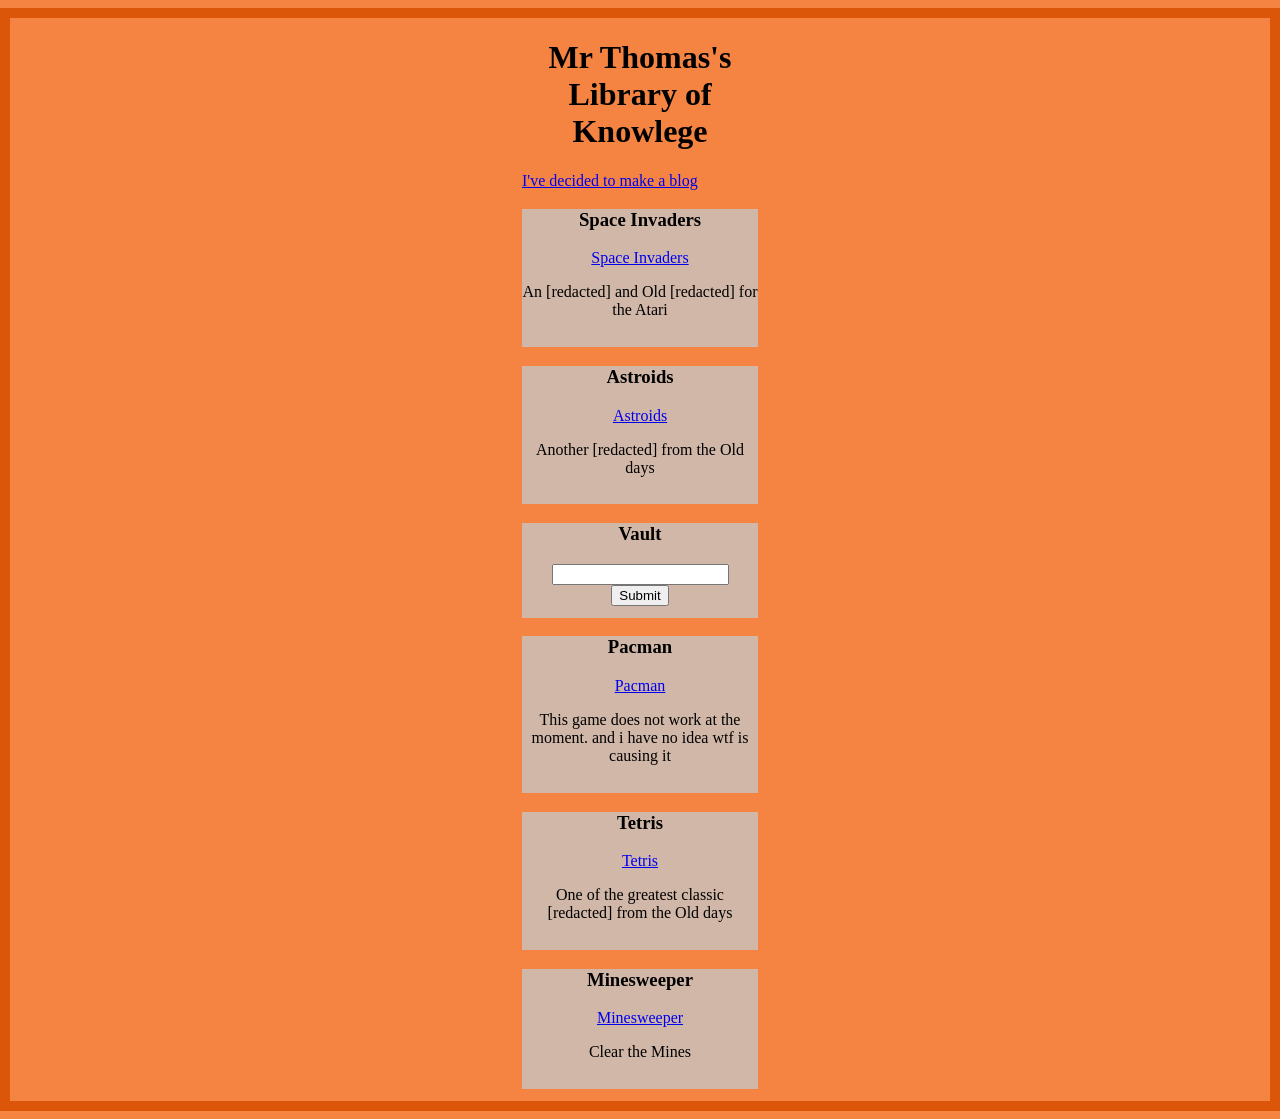
==== index.html @ fa0fb251 "Update index.html" ====
<!DOCTYPE html>
<html>
    <head>
        <title>Mr Thomas's Library of Knowlege</title>
        <style>
            body {
                padding-left: 40%;
                padding-right: 40%;
                margin-left: 0%;
                margin-right: 0%;
                background-color: #f58442;
                border: solid #db5609 10px;
            }
            h1 {
                text-align: center;
            }
            article.game {
                text-align: center;
                background-color: #d1b7a7;     
                border: solid balck 5px;
                padding-bottom: 5%;
                margin-bottom: 5%;           
            }
        </style>
    </head>
    <body>
        <h1>Mr Thomas's Library of Knowlege</h1>
        <a href="blog.html">I've decided to make a blog</a>

        <article class="game">
            <h3>Space Invaders</h3>
            <a href="spaceInvaders.html">Space Invaders</a>
            <p>An [redacted] and Old [redacted] for the Atari</p>
        </article>

        <article class="game">
            <h3>Astroids</h3>
            <a href="astroids.html">Astroids</a>
            <p>Another [redacted] from the Old days</p>
        </article>

        <article class="game">
            <h3>Vault</h3>
            <input type="text" id="vaultPass1">
            <input type="button" id="vaultButton1" value="Submit" onclick="send()">
        </article>

        <!--<script>
            function send()
            {
                if (document.getElementById("vaultPass1").vaule === "food")
                {
                    loadPage("vault.html");
                    console.log(document.getElementById("vaultPass1").value);
                }
                else
                {
                    document.getElementById("vaultButton1").value = "[invalid input]";
                }
            }
            function loadPage(url)
            {
                window.location.replace(url);
            }
        </script>-->

        <article class="game">
            <h3>Pacman</h3>
            <a href="yellowguy.html">Pacman</a>
            <p>This game does not work at the moment. and i have no idea wtf is causing it</p>
        </article>

        <article class="game">
            <h3>Tetris</h3>
            <a href="tetris.html">Tetris</a>
            <p>One of the greatest classic [redacted] from the Old days</p>
        </article>
        
        <article class="game">
            <h3>Minesweeper</h3>
            <a href="minesweeper.html">Minesweeper</a>
            <p>Clear the Mines</p>
        </article>

    </body>
</html>
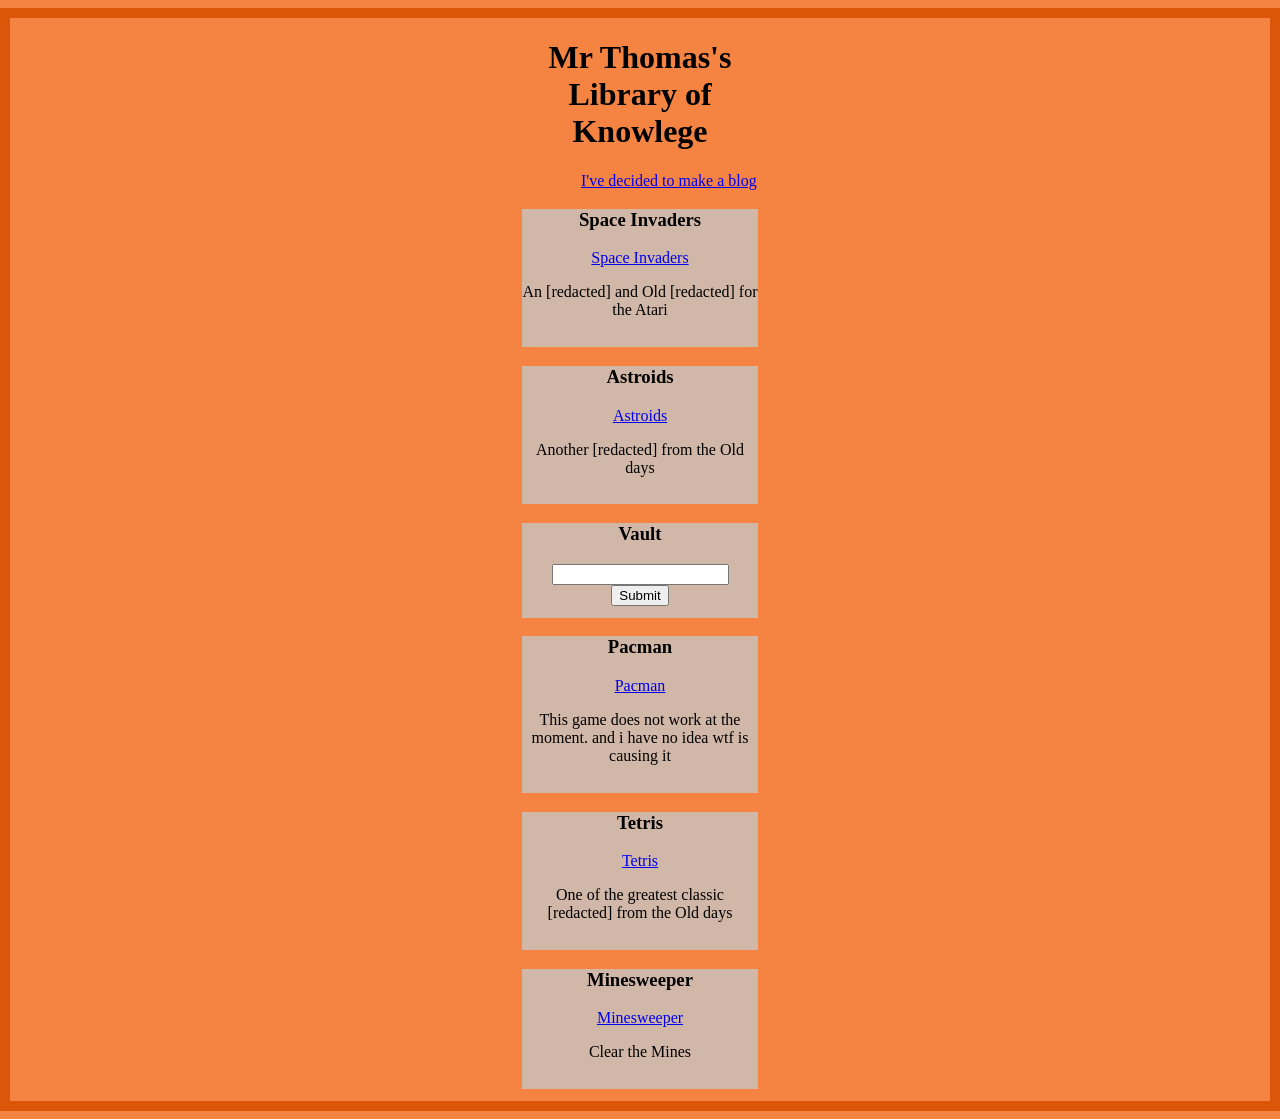
==== commit 80953732: "Update index.html" ====
--- a/index.html
+++ b/index.html
@@ -25,7 +25,7 @@
     </head>
     <body>
         <h1>Mr Thomas's Library of Knowlege</h1>
-        <a href="blog.html">I've decided to make a blog</a>
+        <a href="blog.html" style="margin-left: 25%;">I've decided to make a blog</a>
 
         <article class="game">
             <h3>Space Invaders</h3>
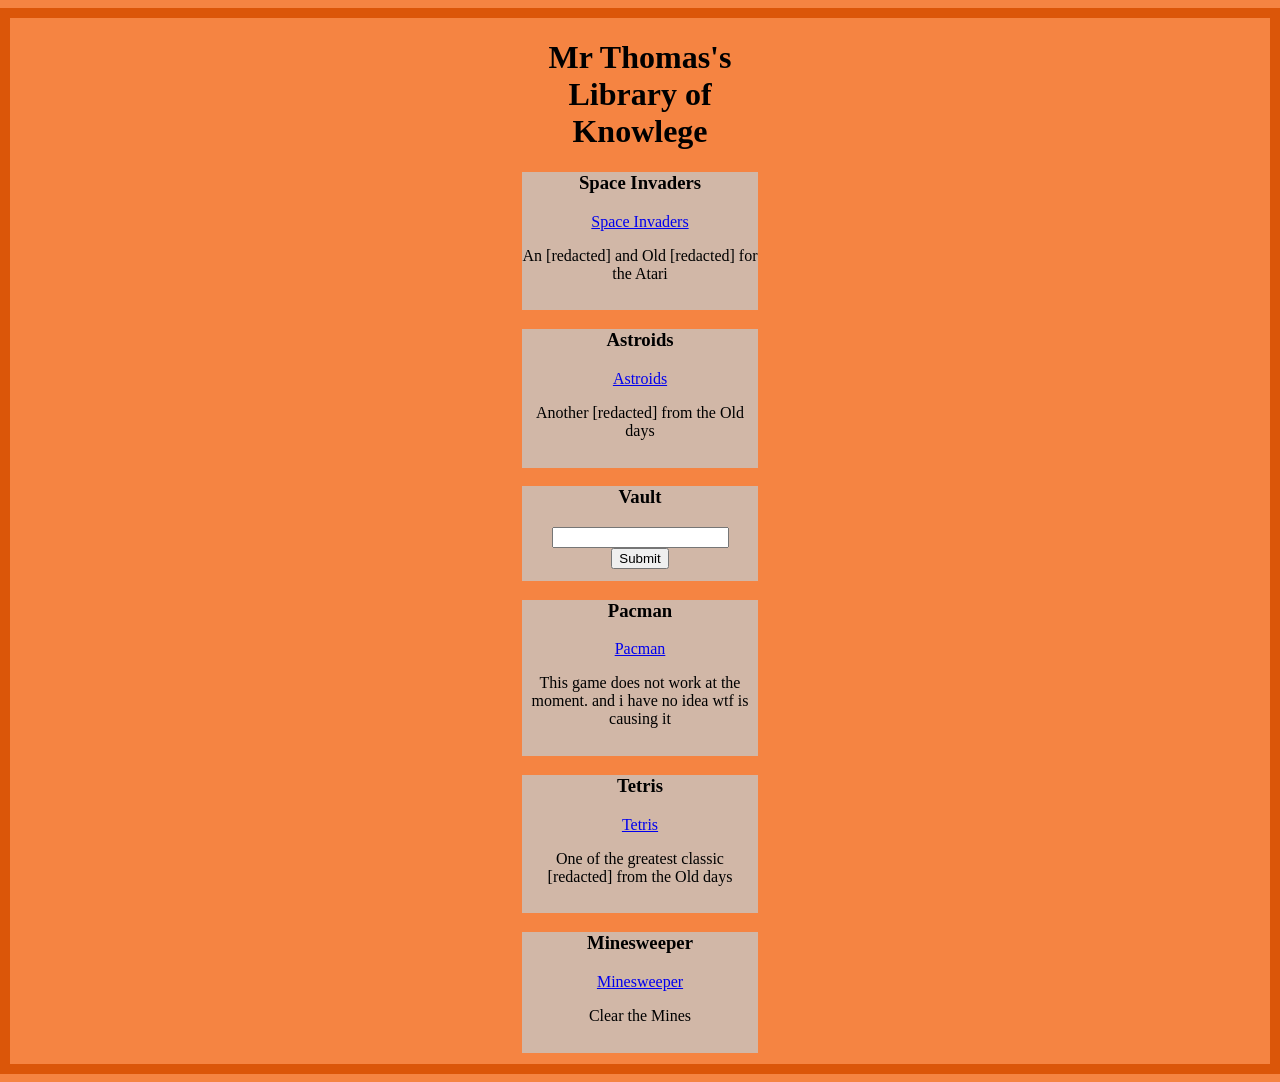
==== commit b14d7452: "Update index.html" ====
--- a/index.html
+++ b/index.html
@@ -25,7 +25,7 @@
     </head>
     <body>
         <h1>Mr Thomas's Library of Knowlege</h1>
-        <a href="blog.html" style="margin-left: 25%;">I've decided to make a blog</a>
+        <!--<a href="blog.html" style="margin-left: 25%;">I've decided to make a blog</a>-->
 
         <article class="game">
             <h3>Space Invaders</h3>
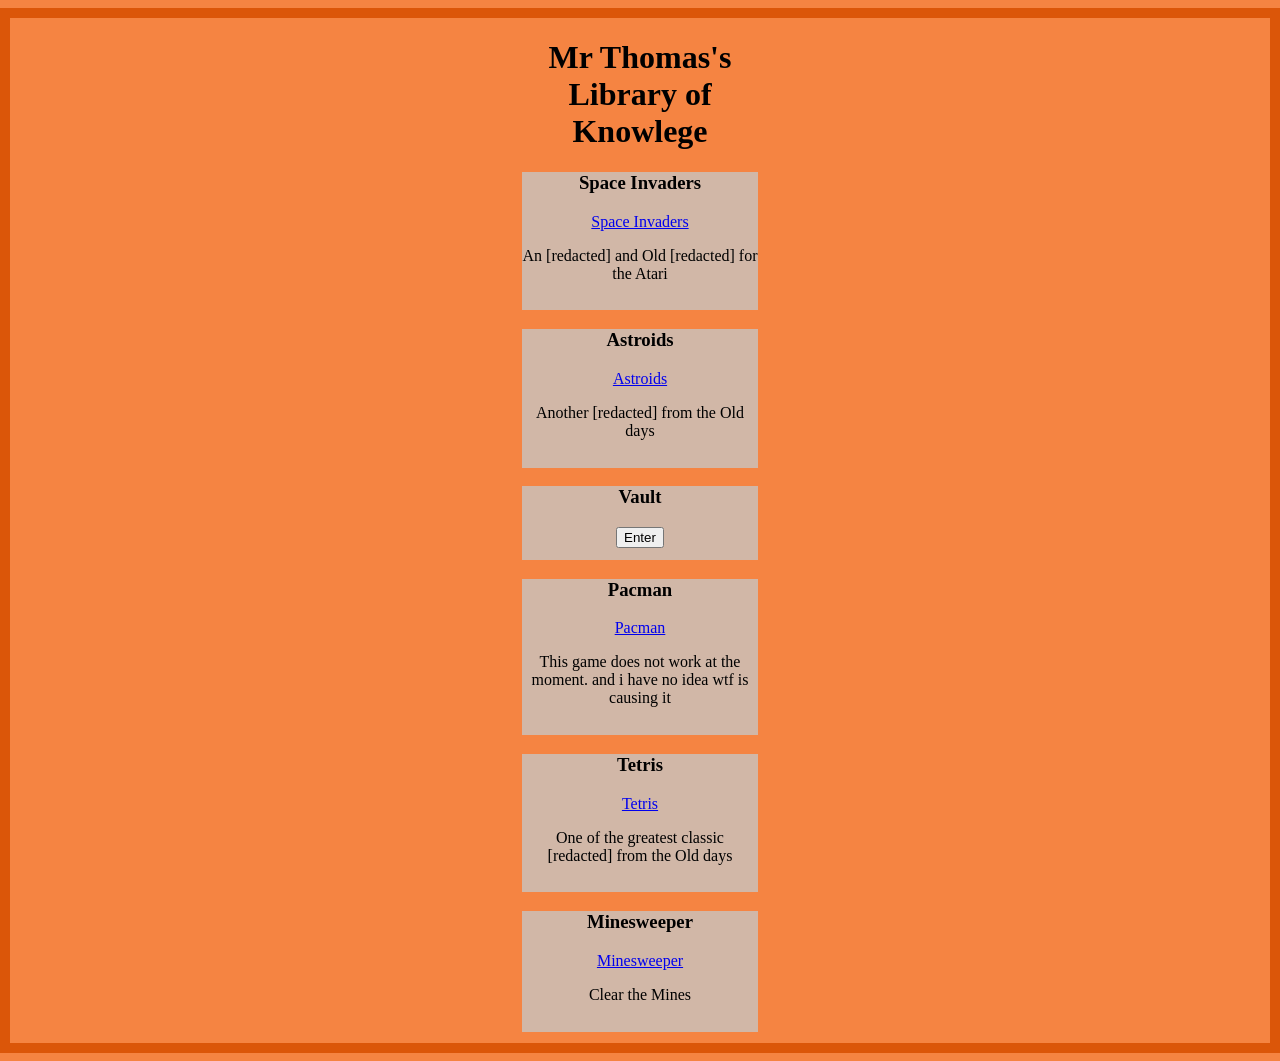
==== commit a1ab48e4: "Update index.html" ====
--- a/index.html
+++ b/index.html
@@ -41,28 +41,22 @@
 
         <article class="game">
             <h3>Vault</h3>
-            <input type="text" id="vaultPass1">
-            <input type="button" id="vaultButton1" value="Submit" onclick="send()">
+            <input type="button" id="vaultButton1" value="Enter" onclick="vault()">
         </article>
 
-        <!--<script>
-            function send()
-            {
-                if (document.getElementById("vaultPass1").vaule === "food")
-                {
-                    loadPage("vault.html");
-                    console.log(document.getElementById("vaultPass1").value);
-                }
-                else
-                {
-                    document.getElementById("vaultButton1").value = "[invalid input]";
-                }
-            }
-            function loadPage(url)
-            {
-                window.location.replace(url);
-            }
-        </script>-->
+        <SCRIPT language="JavaScript">
+
+        function vault()
+        {
+            var password; 
+            var pass1="69420"; 
+            password=prompt('Enter Password',' '); 
+            if (password==pass1) 
+            window.location="https://mrthomaslibrary.github.io/blog"; 
+            else { alert("Password is incorrect")
+            } 
+        }
+            </SCRIPT>
 
         <article class="game">
             <h3>Pacman</h3>
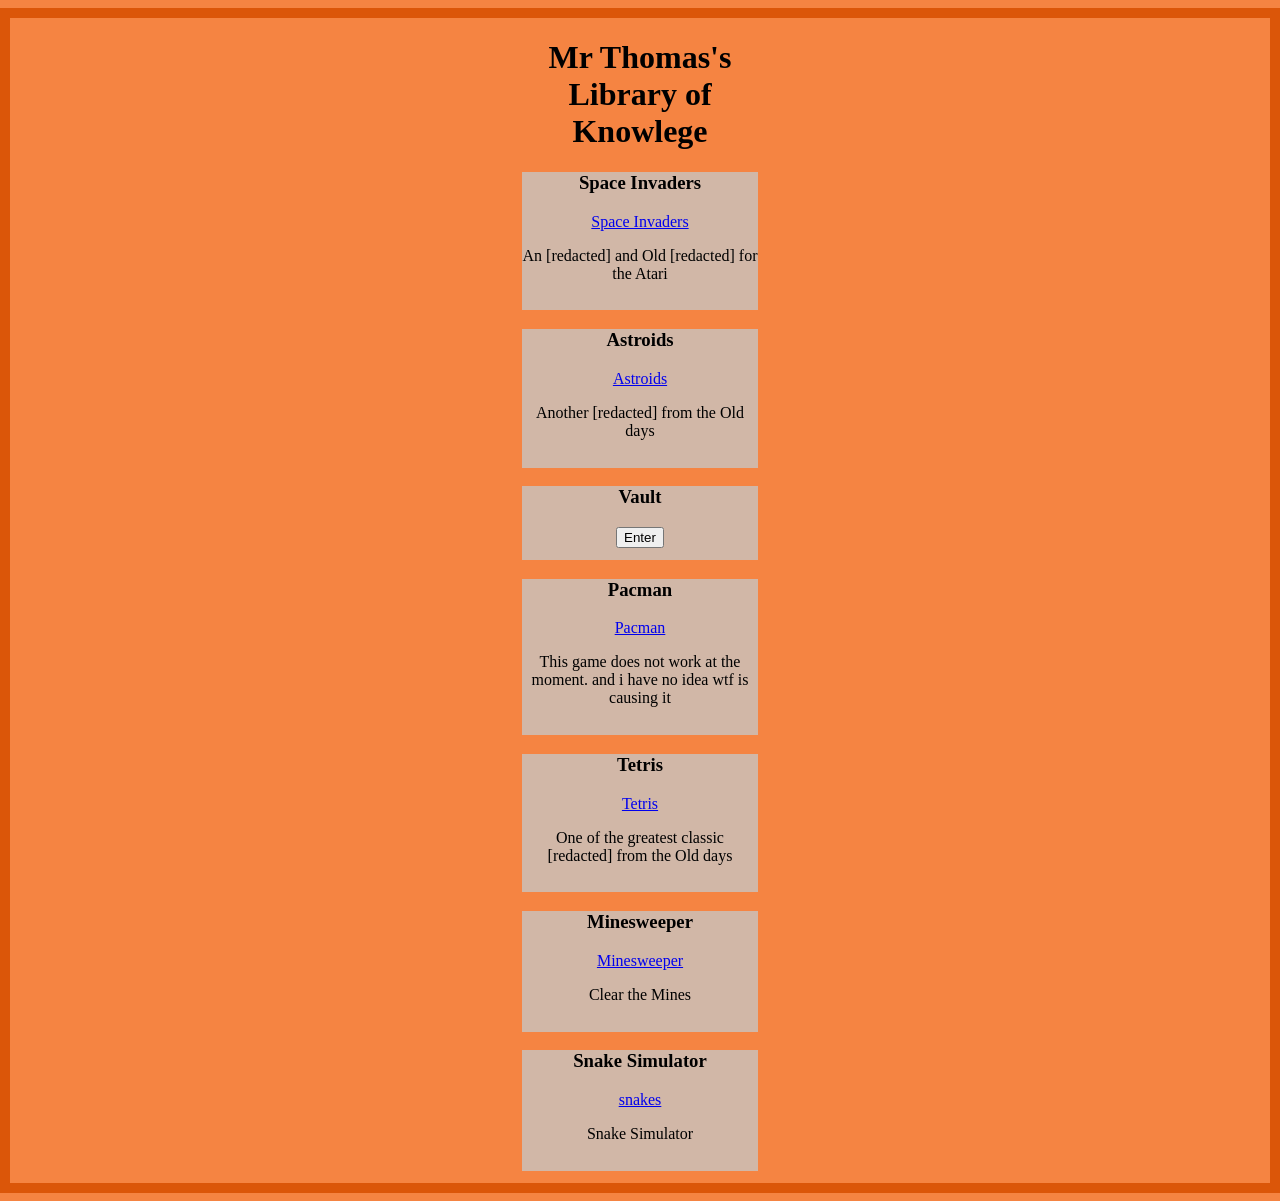
==== commit 112db99a: "Update index.html" ====
--- a/index.html
+++ b/index.html
@@ -49,7 +49,7 @@
         function vault()
         {
             var password; 
-            var pass1="69420"; 
+            var pass1="BinggoWasHisNameo"; 
             password=prompt('Enter Password',' '); 
             if (password==pass1) 
             window.location="https://mrthomaslibrary.github.io/blog"; 
@@ -76,5 +76,11 @@
             <p>Clear the Mines</p>
         </article>
 
+        <article class="game">
+            <h3>Snake Simulator</h3>
+            <a href="snake.html">snakes</a>
+            <p>Snake Simulator</p>
+        </article>
+        
     </body>
 </html>
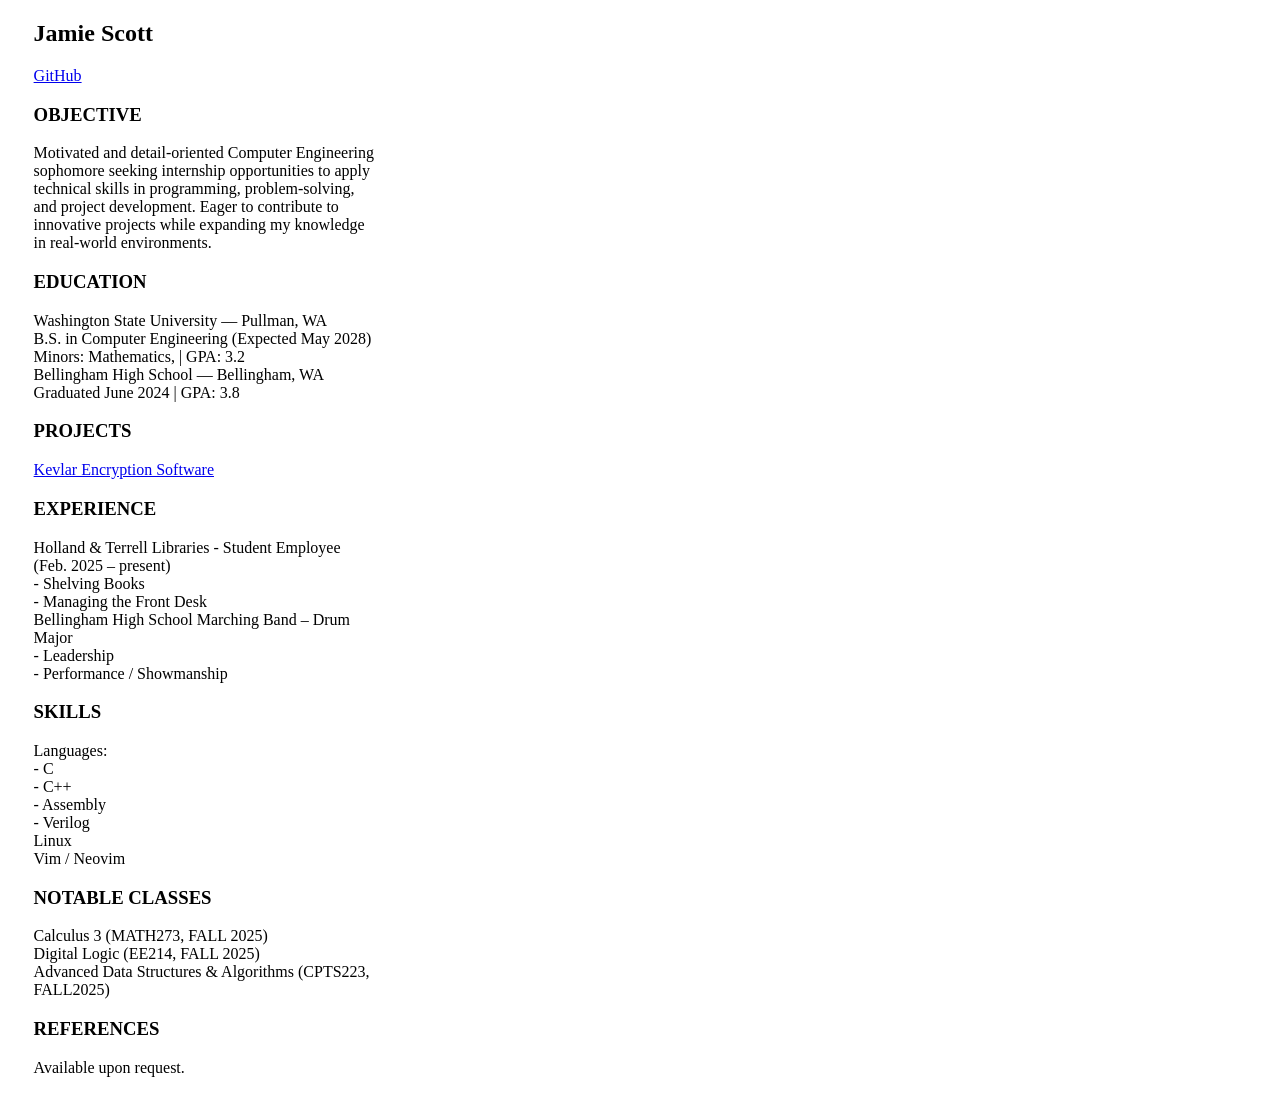
==== commit 0dab01d6: "main first commit" ====
--- a/index.html
+++ b/index.html
@@ -1,86 +1,69 @@
-<!DOCTYPE html>
-<html>
-    <head>
-        <title>Mr Thomas's Library of Knowlege</title>
-        <style>
-            body {
-                padding-left: 40%;
-                padding-right: 40%;
-                margin-left: 0%;
-                margin-right: 0%;
-                background-color: #f58442;
-                border: solid #db5609 10px;
-            }
-            h1 {
-                text-align: center;
-            }
-            article.game {
-                text-align: center;
-                background-color: #d1b7a7;     
-                border: solid balck 5px;
-                padding-bottom: 5%;
-                margin-bottom: 5%;           
-            }
-        </style>
-    </head>
-    <body>
-        <h1>Mr Thomas's Library of Knowlege</h1>
-        <!--<a href="blog.html" style="margin-left: 25%;">I've decided to make a blog</a>-->
-
-        <article class="game">
-            <h3>Space Invaders</h3>
-            <a href="spaceInvaders.html">Space Invaders</a>
-            <p>An [redacted] and Old [redacted] for the Atari</p>
-        </article>
-
-        <article class="game">
-            <h3>Astroids</h3>
-            <a href="astroids.html">Astroids</a>
-            <p>Another [redacted] from the Old days</p>
-        </article>
-
-        <article class="game">
-            <h3>Vault</h3>
-            <input type="button" id="vaultButton1" value="Enter" onclick="vault()">
-        </article>
-
-        <SCRIPT language="JavaScript">
-
-        function vault()
-        {
-            var password; 
-            var pass1="BinggoWasHisNameo"; 
-            password=prompt('Enter Password',' '); 
-            if (password==pass1) 
-            window.location="https://mrthomaslibrary.github.io/blog"; 
-            else { alert("Password is incorrect")
-            } 
-        }
-            </SCRIPT>
-
-        <article class="game">
-            <h3>Pacman</h3>
-            <a href="yellowguy.html">Pacman</a>
-            <p>This game does not work at the moment. and i have no idea wtf is causing it</p>
-        </article>
-
-        <article class="game">
-            <h3>Tetris</h3>
-            <a href="tetris.html">Tetris</a>
-            <p>One of the greatest classic [redacted] from the Old days</p>
-        </article>
-        
-        <article class="game">
-            <h3>Minesweeper</h3>
-            <a href="minesweeper.html">Minesweeper</a>
-            <p>Clear the Mines</p>
-        </article>
-
-        <article class="game">
-            <h3>Snake Simulator</h3>
-            <a href="snake.html">snakes</a>
-            <p>Snake Simulator</p>
-        </article>
-        
-    </body>
-</html>
+<!DOCTYPE html>
+
+<html>
+  <head>
+    <title>Jamie Scott - Resume</title>
+    <link rel="stylesheet" href="styling.css">
+  </head>
+  <body>
+    <div class="title">
+      <h2>Jamie Scott</h2>
+      <p><a href="https://github.com/mrthomaslibrary">GitHub</a></p>
+    </div>
+
+    <div class="objective">
+      <h3>OBJECTIVE</h3>
+      <p>Motivated and detail-oriented Computer Engineering sophomore seeking internship
+      opportunities to apply technical skills in programming, problem-solving, and project
+      development. Eager to contribute to innovative projects while expanding my knowledge in
+      real-world environments.</p>
+    </div>
+
+    <div class="education">
+    <h3>EDUCATION</h3>
+    <p>Washington State University — Pullman, WA<br>
+      B.S. in Computer Engineering (Expected May 2028)<br>
+      Minors: Mathematics, | GPA: 3.2<br>
+      Bellingham High School — Bellingham, WA<br>
+      Graduated June 2024 | GPA: 3.8</p>
+    </div>
+
+    <div class="projects">
+      <h3>PROJECTS</h3>
+      <p><a href="https://github.com/mrthomaslibrary/kevlar-encryption">Kevlar Encryption Software</a></p>
+    </div>
+
+    <div class="experience">
+      <h3>EXPERIENCE</h3>
+      <p>Holland & Terrell Libraries - Student Employee (Feb. 2025 – present)<br>
+        - Shelving Books<br>
+        - Managing the Front Desk<br>
+        Bellingham High School Marching Band – Drum Major<br>
+        - Leadership<br>
+        - Performance / Showmanship</p>
+    </div>
+
+  <div class="skills">
+    <h3>SKILLS</h3>
+    <p>Languages:<br>
+      - C<br>
+      - C++<br>
+      - Assembly<br>
+      - Verilog<br>
+      Linux<br>
+      Vim / Neovim</p>
+  </div>
+
+  <div class="classes">
+    <h3>NOTABLE CLASSES</h3>
+    <p>Calculus 3 (MATH273, FALL 2025)<br>
+    Digital Logic (EE214, FALL 2025)<br>
+    Advanced Data Structures & Algorithms (CPTS223, FALL2025)<br></p>
+  </div>
+
+  <div class="references">
+    <h3>REFERENCES</h3>
+    <p>Available upon request.</p>
+  </div>
+  </body>
+</html>
--- a/styling.css
+++ b/styling.css
@@ -0,0 +1,4 @@
+body {
+ padding-left: 2%;
+ padding-right: 70%;
+}
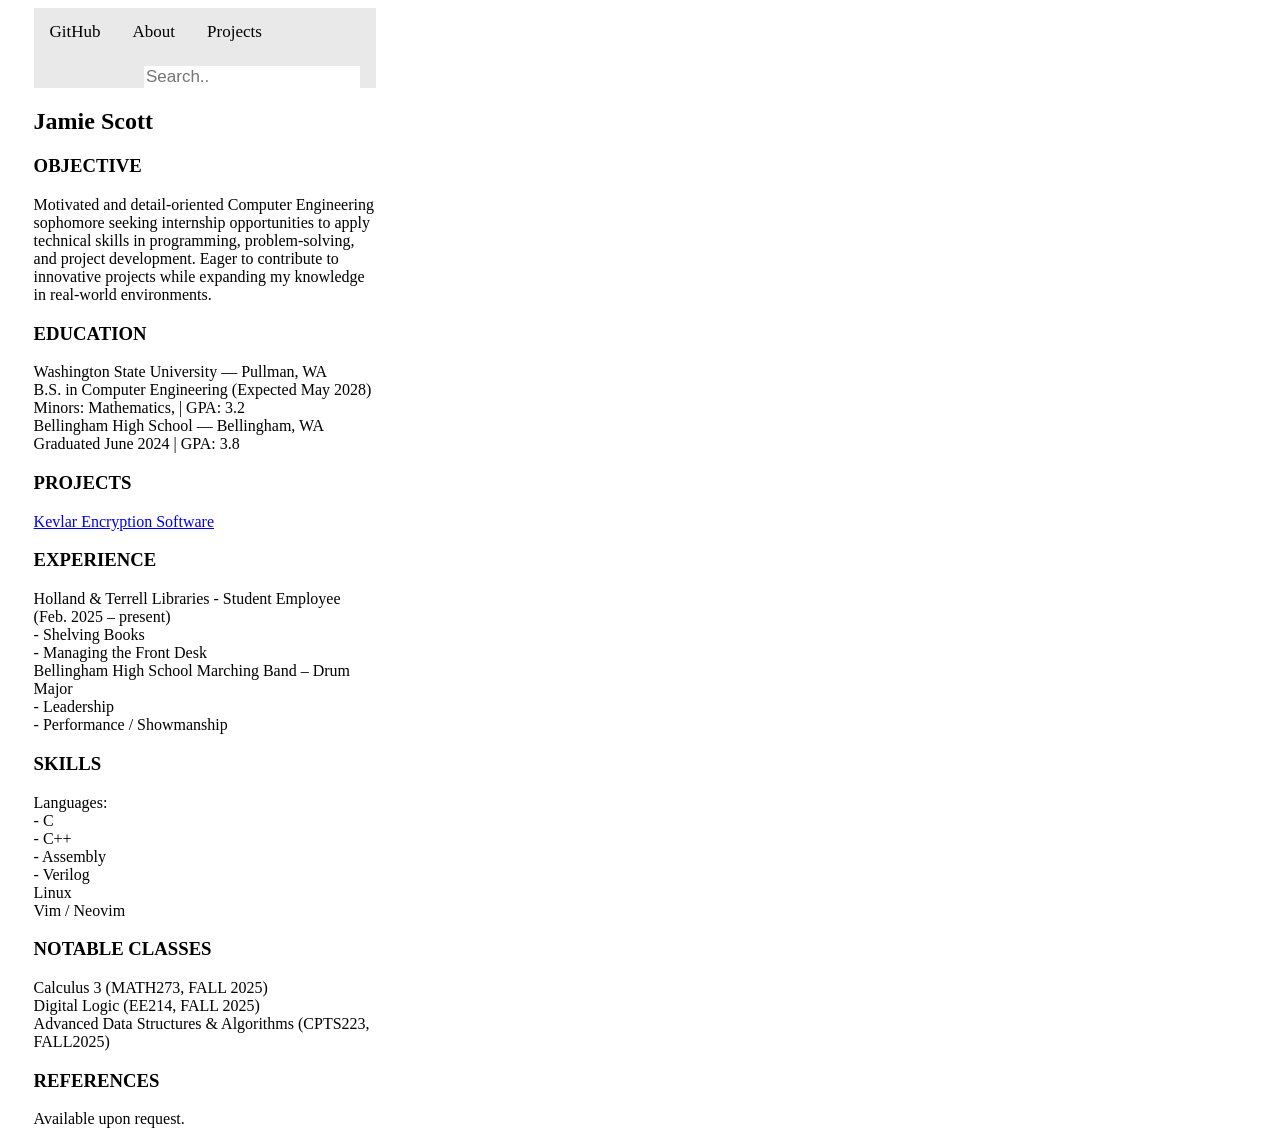
==== commit d9ac743d: "added some things" ====
--- a/index.html
+++ b/index.html
@@ -1,14 +1,21 @@
 <!DOCTYPE html>
 
 <html>
+
   <head>
     <title>Jamie Scott - Resume</title>
     <link rel="stylesheet" href="styling.css">
   </head>
+
   <body>
+    <div class="topnav">
+      <a href="https://github.com/mrthomaslibrary">GitHub</a>
+      <a href="#pages/about">About</a>
+      <a href="#pages/projects">Projects</a>
+      <input type="text" placeholder="Search..">
+    </div>
     <div class="title">
       <h2>Jamie Scott</h2>
-      <p><a href="https://github.com/mrthomaslibrary">GitHub</a></p>
     </div>
 
     <div class="objective">
--- a/styling.css
+++ b/styling.css
@@ -2,3 +2,56 @@
  padding-left: 2%;
  padding-right: 70%;
 }
+
+/* Add a black background color to the top navigation bar */
+.topnav {
+  overflow: hidden;
+  background-color: #e9e9e9;
+}
+
+/* Style the links inside the navigation bar */
+.topnav a {
+  float: left;
+  display: block;
+  color: black;
+  text-align: center;
+  padding: 14px 16px;
+  text-decoration: none;
+  font-size: 17px;
+}
+
+/* Change the color of links on hover */
+.topnav a:hover {
+  background-color: #ddd;
+  color: black;
+}
+
+/* Style the "active" element to highlight the current page */
+.topnav a.active {
+  background-color: #2196F3;
+  color: white;
+}
+
+/* Style the search box inside the navigation bar */
+.topnav input[type=text] {
+  float: right;
+  border: none;
+  margin-top: 3%;
+  margin-right: 16px;
+  font-size: 17px;
+}
+
+/* When the screen is less than 600px wide, stack the links and the search field vertically instead of horizontally */
+@media screen and (max-width: 600px) {
+  .topnav a, .topnav input[type=text] {
+    float: none;
+    display: block;
+    text-align: left;
+    width: 100%;
+    margin: 0;
+    padding: 1px;
+  }
+  .topnav input[type=text] {
+    border: 1px solid #ccc;
+  }
+}
